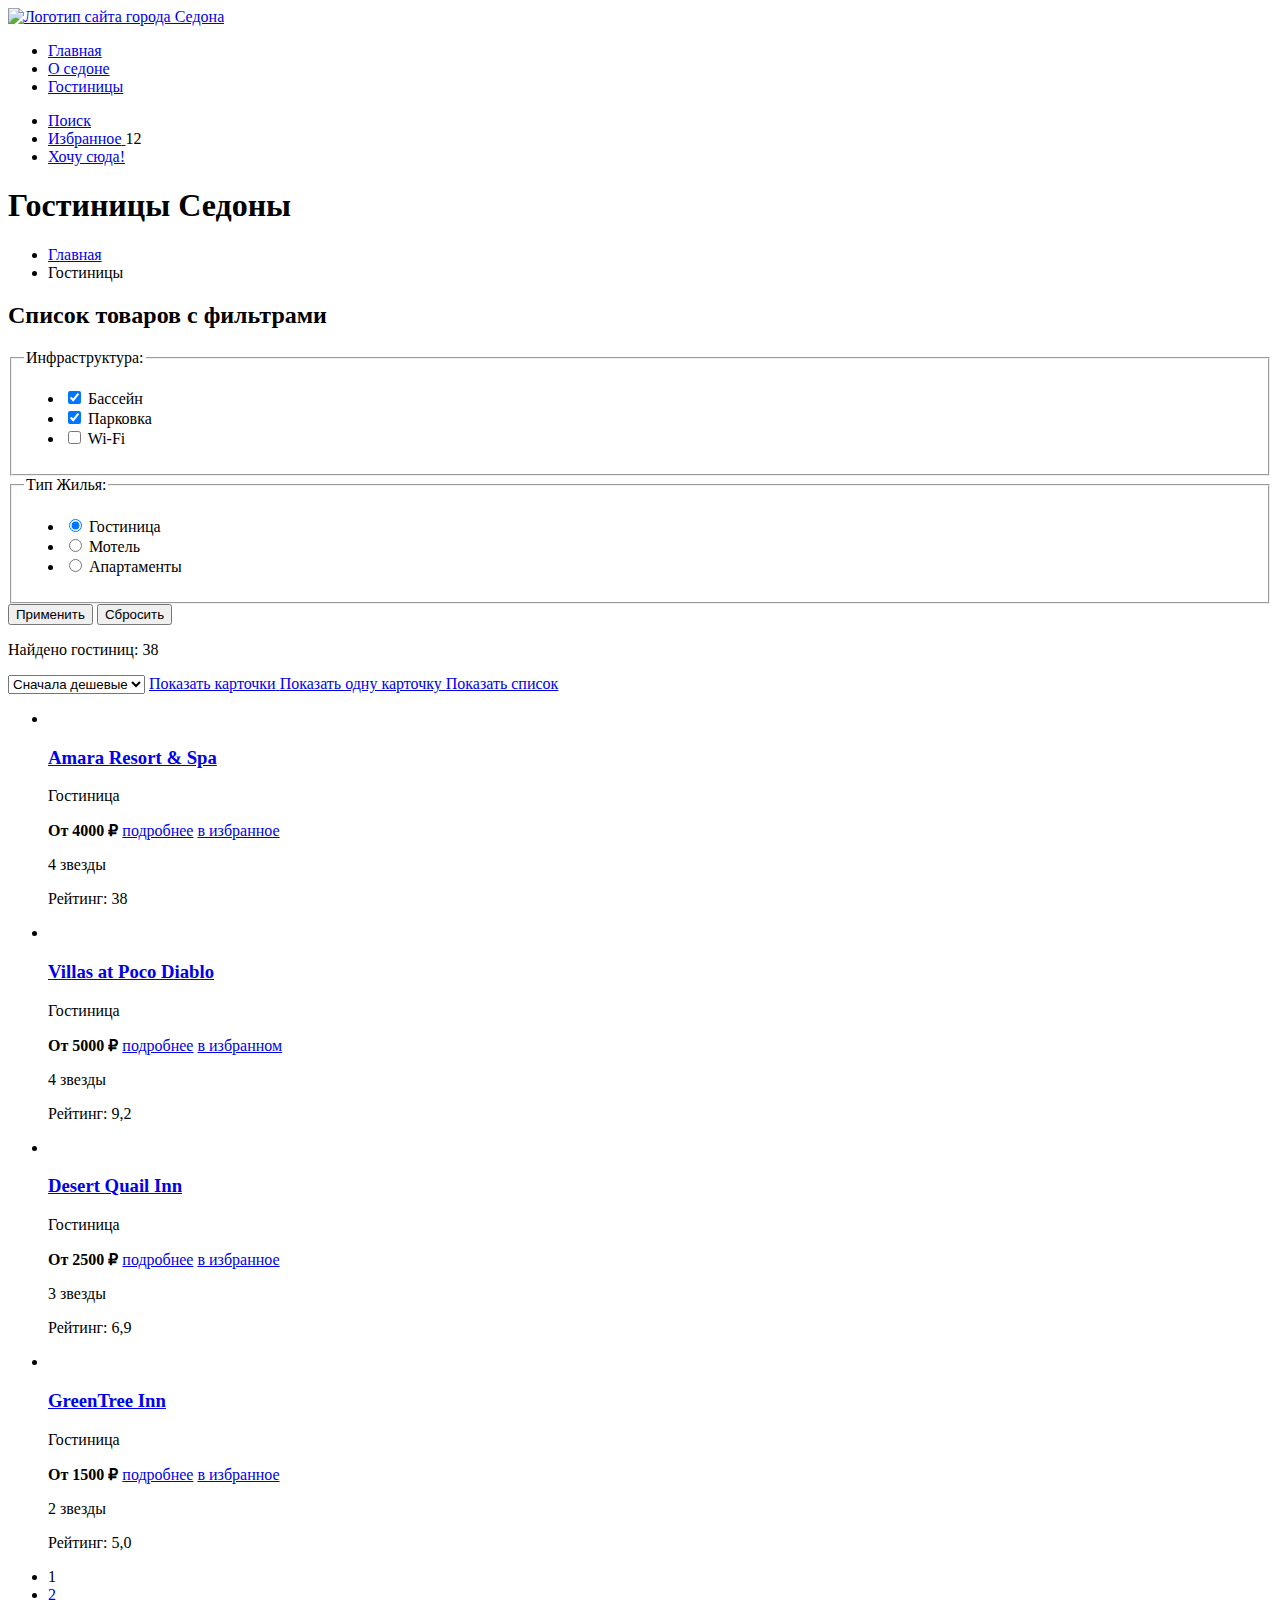
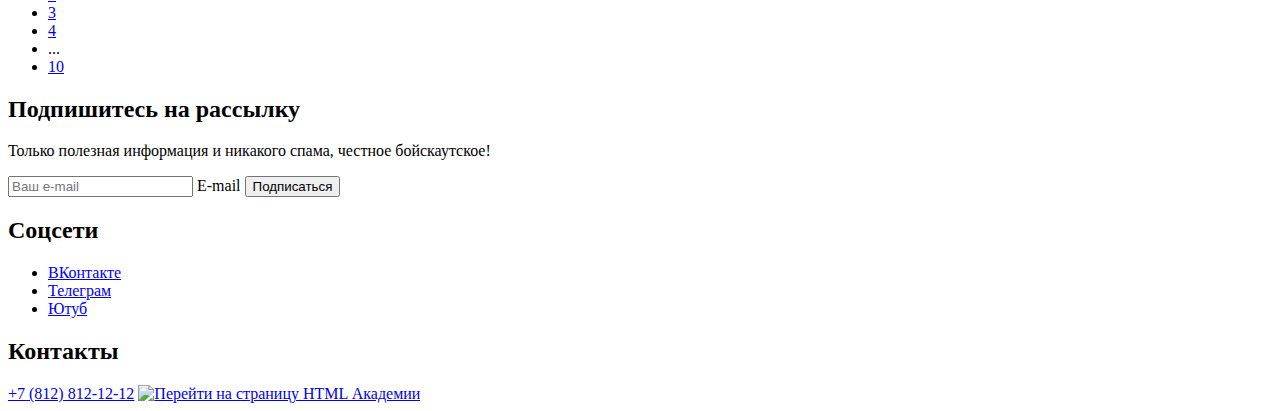
==== catalog.html @ 1c3a068d "Merge pull request #2 from MarinaOsmanova/master" ====
<!DOCTYPE html>
<html lang="en">

  <head>
    <meta charset="UTF-8">
    <meta http-equiv="X-UA-Compatible" content="IE=edge">
    <meta name="viewport" content="width=device-width, initial-scale=1.0">
    <title>Гостиницы Седоны</title>
  </head>

  <body>
    <header class="page-header">
      <nav class="navigation">
        <a class="logo" href="index.html">
          <img class="logo-img" src="" alt="Логотип сайта города Седона">
        </a>
        <ul class="navigation-list">
          <li class="navigation-item">
            <a class="navigation-link" href="index.html">Главная</a>
          </li>
          <li class="navigation-item">
            <a class="navigation-link" href="#">О седоне</a>
          </li>
          <li class="navigation-item">
            <a class="navigation-link navigation-link-current" href="catalog.html">Гостиницы</a>
          </li>
        </ul>
        <ul class="navigation-list navigation-user">
          <li class="navigation-item">
            <a class="navigation-link" href="#">
              <span class="visually-hidden">Поиск</span>
            </a>
          </li>
          <li class="navigation-item">
            <a class="navigation-link" href="#">
              <span class="visually-hidden">Избранное</span>
            </a>
            <span class="counter">12</span>
          </li>
          <li class="navigation-item">
            <a class="button navigation-button" href="#">
              <span class="visually-hidden">Хочу сюда!</span>
            </a>
          </li>
        </ul>
      </nav>
    </header>

    <main class="main-inner">
      <header class="inner-header">
        <h1 class="inner-header-title">Гостиницы Седоны</h1>
        <ul class="breadcrumbs">
          <li class="breadcrumbs-item">
            <a class="breadcrumbs-link" href="index.html">
              <span class="visually-hidden">Главная</span>
            </a>
          </li>
          <li class="breadcrumbs-item">
            <a class="breadcrumbs-link">Гостиницы</a>
          </li>
        </ul>
      </header>

      <section class="catalog-products">
        <h2 class="visully-hidden">Список товаров с фильтрами</h2>
        <form class="catalog-filter" action="https://echo.htmlacademy.ru/" method="get">

          <fieldset class="catalog-filter-group">
            <legend class="catalog-filter-title">Инфраструктура:</legend>
            <ul class="catalog-filter-list">
              <li class="catalog-filter-item">
                <label class="control">
                  <input class="control-input" type="checkbox" name="swimming-pool" checked>
                  Бассейн
                </label>
              </li>
              <li class="catalog-filter-item">
                <label class="control">
                  <input class="control-input" type="checkbox" name="parking" checked>
                  Парковка
                </label>
              </li>
              <li class="catalog-filter-item">
                <label class="control">
                  <input class="control-input" type="checkbox" name="wi-fi">
                  Wi-Fi
                </label>
              </li>
            </ul>
          </fieldset>

          <fieldset class="catalog-filter-group">
            <legend class="catalog-filter-title">Тип Жилья:</legend>
            <ul class="catalog-filter-list">
              <li class="catalog-filter-item">
                <label class="control">
                  <input class="control-input" type="radio" name="product-group" value="hotel" checked>
                  Гостиница
                </label>
              </li>
              <li class="catalog-filter-item">
                <label class="control">
                  <input class="control-input" type="radio" name="product-group" value="motel">
                  Мотель
                </label>
              </li>
              <li class="catalog-filter-item">
                <label class="control">
                  <input class="control-input" type="radio" name="product-group" value="apartments">
                  Апартаменты
                </label>
              </li>
            </ul>
          </fieldset>

          <button class="button" type="submit">Применить</button>
          <button class="button button-reset" type="reset">Сбросить</button>
        </form>
        <p class="catalog-filter-text">Найдено гостиниц: <span>38</span></p>
        <select class="select-control" aria-label="Сортировка">
          <option value="cheap">Сначала дешевые</option>
        </select>
        <a class="button" href="#">
          <span class="visually-hidden">Показать карточки</span>
        </a>
        <a class="button" href="#">
          <span class="visually-hidden">Показать одну карточку</span>
        </a>
        <a class="button" href="#">
          <span class="visually-hidden">Показать список</span>
        </a>

        <ul class="product-list">
        <li class="product-card">
          <a class="product-card-link" href="product.html">
            <img class="product-card-image" src="" alt="">
            <h3 class="product-card-title">Amara Resort & Spa</h3>
          </a>
          <p class="product-card-text">Гостиница</p>
          <b class="product-card-price">От 4000 ₽</b>
          <a class="product-card-button button" href="#">подробнее</a>
          <a class="product-card-button button" href="#">в избранное</a>
          <p class="product-stars product-stars-four"><span class="visually-hidden">4 звезды</span></p>
          <p class="product-card-rating">Рейтинг: <span>38</span></p>
        </li>

        <li class="product-card">
          <a class="product-card-link" href="product.html">
            <img class="product-card-image" src="" alt="">
            <h3 class="product-card-title">Villas at Poco Diablo</h3>
          </a>
          <p class="product-card-text">Гостиница</p>
          <b class="product-card-price">От 5000 ₽</b>
          <a class="product-card-button button" href="#">подробнее</a>
          <a class="product-card-button product-card-button-current button" href="#">в избранном</a>
          <p class="product-stars product-stars-four"><span class="visually-hidden">4 звезды</span></p>
          <p class="product-card-rating">Рейтинг: <span>9,2</span></p>
        </li>

        <li class="product-card">
          <a class="product-card-link" href="product.html">
            <img class="product-card-image" src="" alt="">
            <h3 class="product-card-title">Desert Quail Inn</h3>
          </a>
          <p class="product-card-text">Гостиница</p>
          <b class="product-card-price">От 2500 ₽</b>
          <a class="product-card-button button" href="#">подробнее</a>
          <a class="product-card-button button" href="#">в избранное</a>
          <p class="product-stars product-stars-three"><span class="visually-hidden">3 звезды</span></p>
          <p class="product-card-rating">Рейтинг: <span>6,9</span></p>
        </li>

        <li class="product-card">
          <a class="product-card-link" href="product.html">
            <img class="product-card-image" src="" alt="">
            <h3 class="product-card-title">GreenTree Inn</h3>
          </a>
          <p class="product-card-text">Гостиница</p>
          <b class="product-card-price">От 1500 ₽</b>
          <a class="product-card-button button" href="#">подробнее</a>
          <a class="product-card-button button" href="#">в избранное</a>
          <p class="product-stars product-stars-two"><span class="visually-hidden">2 звезды</span></p>
          <p class="product-card-rating">Рейтинг: <span>5,0</span></p>
        </li>
      </ul>

      <ul class="pagination">
        </li>
        <li class="pagination-item">
          <a class="pagination-link pagination-current">1</a>
        </li>
        <li class="pagination-item">
          <a class="pagination-link" href="#">2</a>
        </li>
        <li class="pagination-item">
          <a class="pagination-link" href="#">3</a>
        </li>
        <li class="pagination-item">
          <a class="pagination-link" href="#">4</a>
        </li>
        <li class="pagination-item">
          <span>...</span>
        <li class="pagination-item">
          <a class="pagination-link" href="#">10</a>
        </li>
      </ul>
      </section>
    </main>

    <footer class="page-footer">
      <section class="subscribe">
        <h2 class="subscribe-title">
          Подпишитесь на рассылку
        </h2>
        <p class="subscribe-description">
          Только полезная информация и никакого спама, честное бойскаутское!
        </p>
        <form class="subscribe-form" action="https://echo.htmlacademy.ru/" method="post">
          <label class="visually-hidden">
          <input type="email" name="newsletter-email" placeholder="Ваш e-mail">
          E-mail
        </label>
          <button type="submit">Подписаться</button>
        </form>
      </section>
      <section class="footer-social">
        <h2 class="visually-hidden">Соцсети</h2>
        <ul class="footer-social-list">
          <li class="footer-social-item">
            <a class="footer-social-link" href="https://vk.com/htmlacademy">
              <span class="visually-hidden">ВКонтакте</span>
            </a>
          <li class="footer-social-item">
            <a class="footer-social-link" href="https://t.me/htmlacademy">
              <span class="visually-hidden">Телеграм</span>
            </a>
          <li class="footer-social-item">
            <a class="footer-social-link" href="https://www.youtube.com/user/htmlacademyru">
              <span class="visually-hidden">Ютуб</span>
            </a>
          </li>
        </ul>
      </section>
      <section class="footer-contacts">
        <h2 class="visually-hidden">Контакты</h2>
        <a class="contacts-phone" href="tel:+78128121212">+7 (812) 812-12-12</a>
        <a class="htmlacademy-link" href="https://htmlacademy.ru/">
          <img class="htmlacademy-logo" src="" alt="Перейти на страницу HTML Академии">
        </a>
      </section>
    </footer>


  </body>

</html>
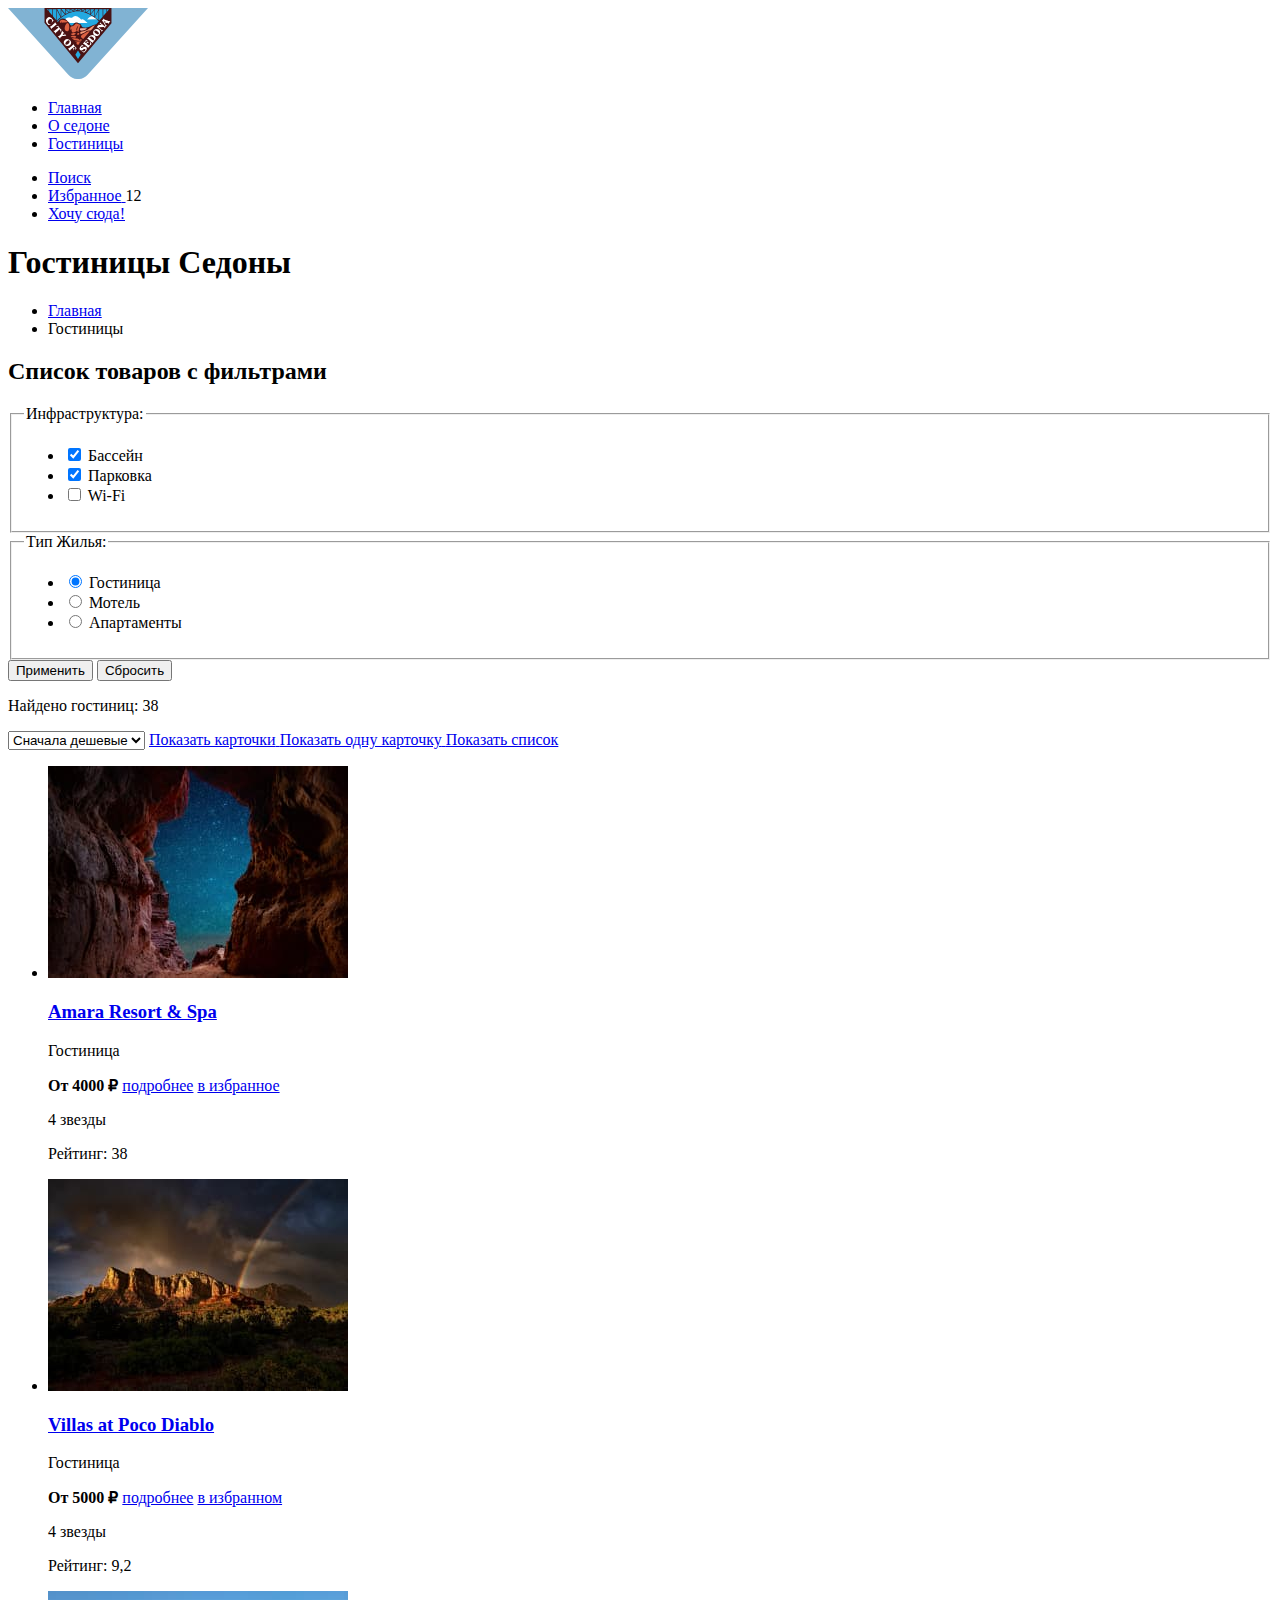
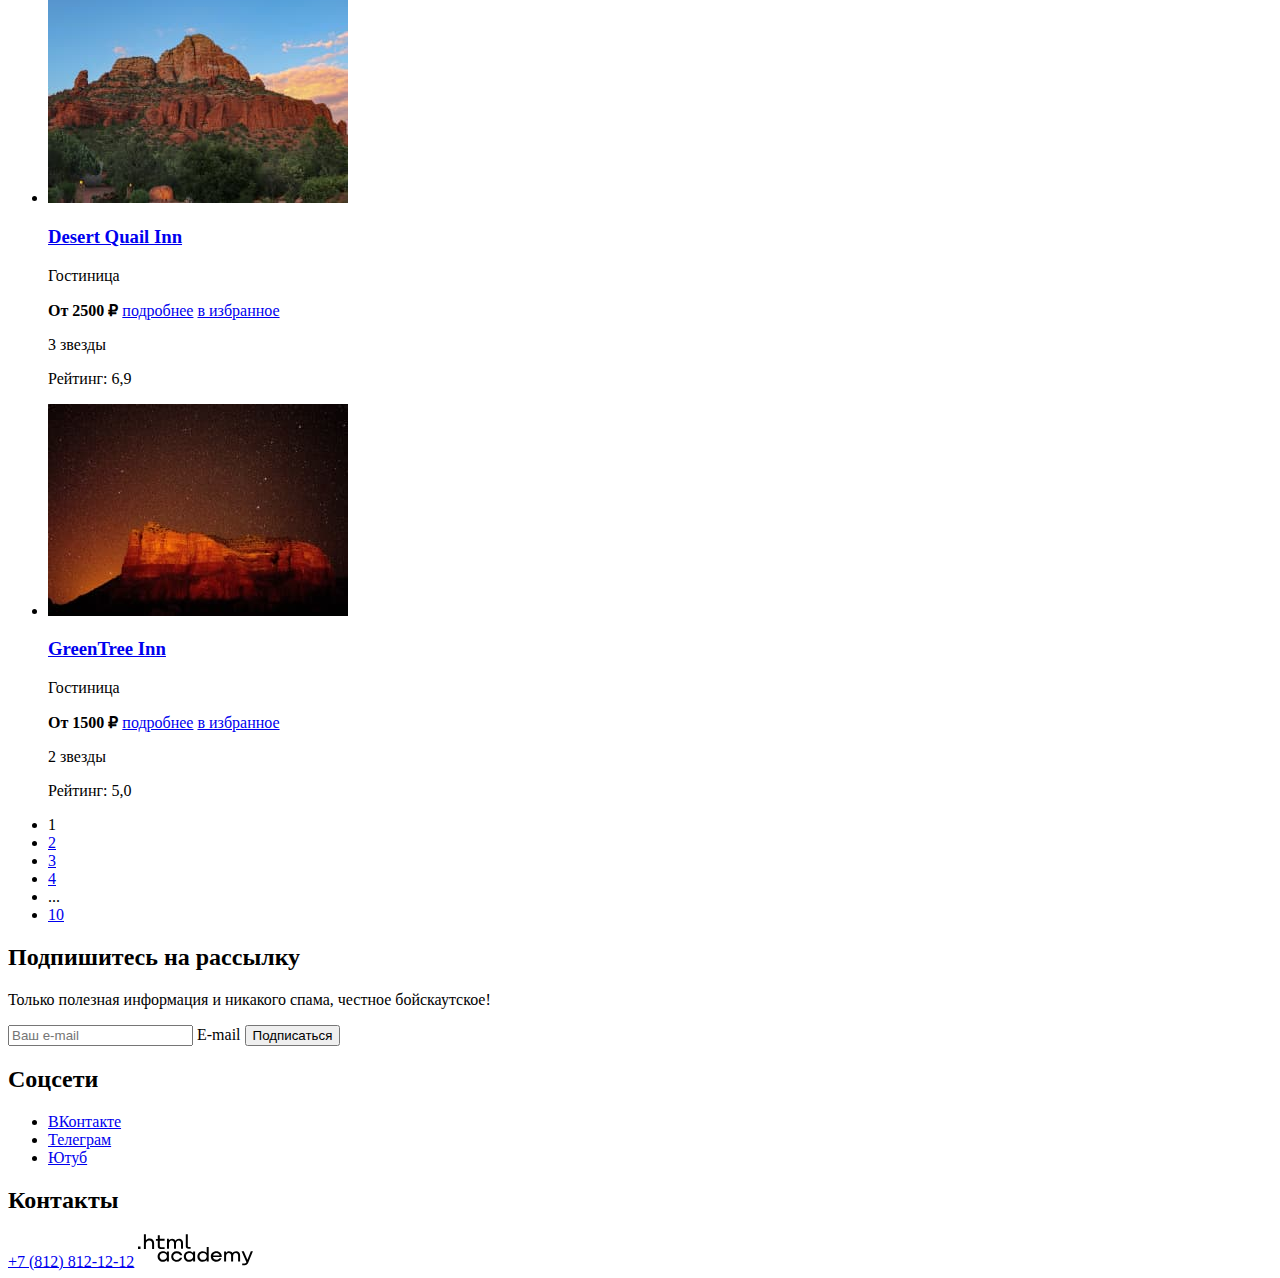
==== commit 8cc16da0: "Добавила графику" ====
--- a/catalog.html
+++ b/catalog.html
@@ -12,7 +12,7 @@
     <header class="page-header">
       <nav class="navigation">
         <a class="logo" href="index.html">
-          <img class="logo-img" src="" alt="Логотип сайта города Седона">
+          <img class="logo-img" src="images/logo/logo.svg" width="140" height="70.5" alt="Логотип сайта города Седона">
         </a>
         <ul class="navigation-list">
           <li class="navigation-item">
@@ -133,7 +133,7 @@
         <ul class="product-list">
         <li class="product-card">
           <a class="product-card-link" href="product.html">
-            <img class="product-card-image" src="" alt="">
+            <img class="product-card-image" src="images/hotel/hotel-1.jpg" width="300" height="212" alt="Вид из пещеры на звёздное небо">
             <h3 class="product-card-title">Amara Resort & Spa</h3>
           </a>
           <p class="product-card-text">Гостиница</p>
@@ -146,7 +146,7 @@
 
         <li class="product-card">
           <a class="product-card-link" href="product.html">
-            <img class="product-card-image" src="" alt="">
+            <img class="product-card-image" src="images/hotel/hotel-2.jpg" width="300" height="212" alt="Радуга касается вершины скалы дьявола">
             <h3 class="product-card-title">Villas at Poco Diablo</h3>
           </a>
           <p class="product-card-text">Гостиница</p>
@@ -159,7 +159,7 @@
 
         <li class="product-card">
           <a class="product-card-link" href="product.html">
-            <img class="product-card-image" src="" alt="">
+            <img class="product-card-image" src="images/hotel/hotel-3.jpg" width="300" height="212" alt="Вид скалы на фоне зведного неба">
             <h3 class="product-card-title">Desert Quail Inn</h3>
           </a>
           <p class="product-card-text">Гостиница</p>
@@ -172,7 +172,7 @@
 
         <li class="product-card">
           <a class="product-card-link" href="product.html">
-            <img class="product-card-image" src="" alt="">
+            <img class="product-card-image" src="images/hotel/hotel-4.jpg" width="300" height="212" alt="Скала утопает в зелени лесов">
             <h3 class="product-card-title">GreenTree Inn</h3>
           </a>
           <p class="product-card-text">Гостиница</p>
@@ -245,7 +245,7 @@
         <h2 class="visually-hidden">Контакты</h2>
         <a class="contacts-phone" href="tel:+78128121212">+7 (812) 812-12-12</a>
         <a class="htmlacademy-link" href="https://htmlacademy.ru/">
-          <img class="htmlacademy-logo" src="" alt="Перейти на страницу HTML Академии">
+          <img class="htmlacademy-logo" src="images/logo/logo-html-academy.svg" width="114.9" height="32.9" alt="Перейти на страницу HTML Академии">
         </a>
       </section>
     </footer>
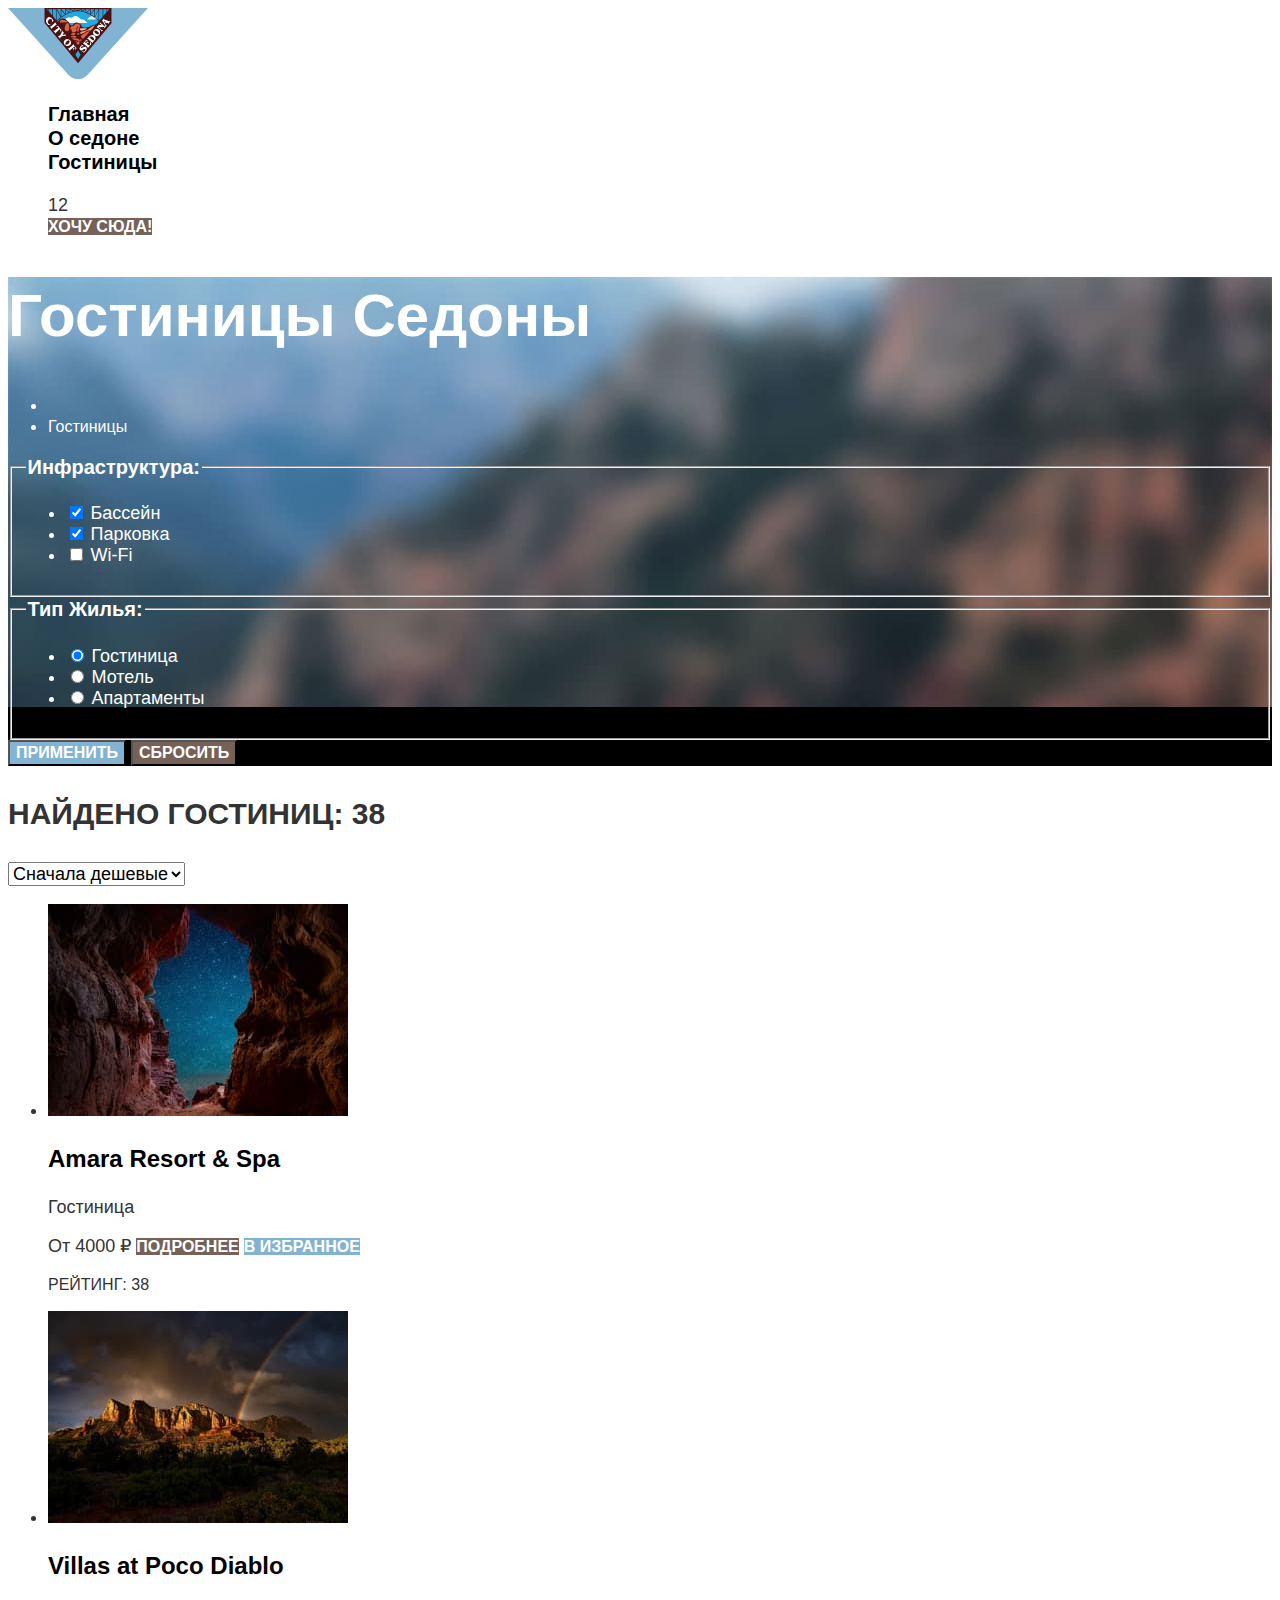
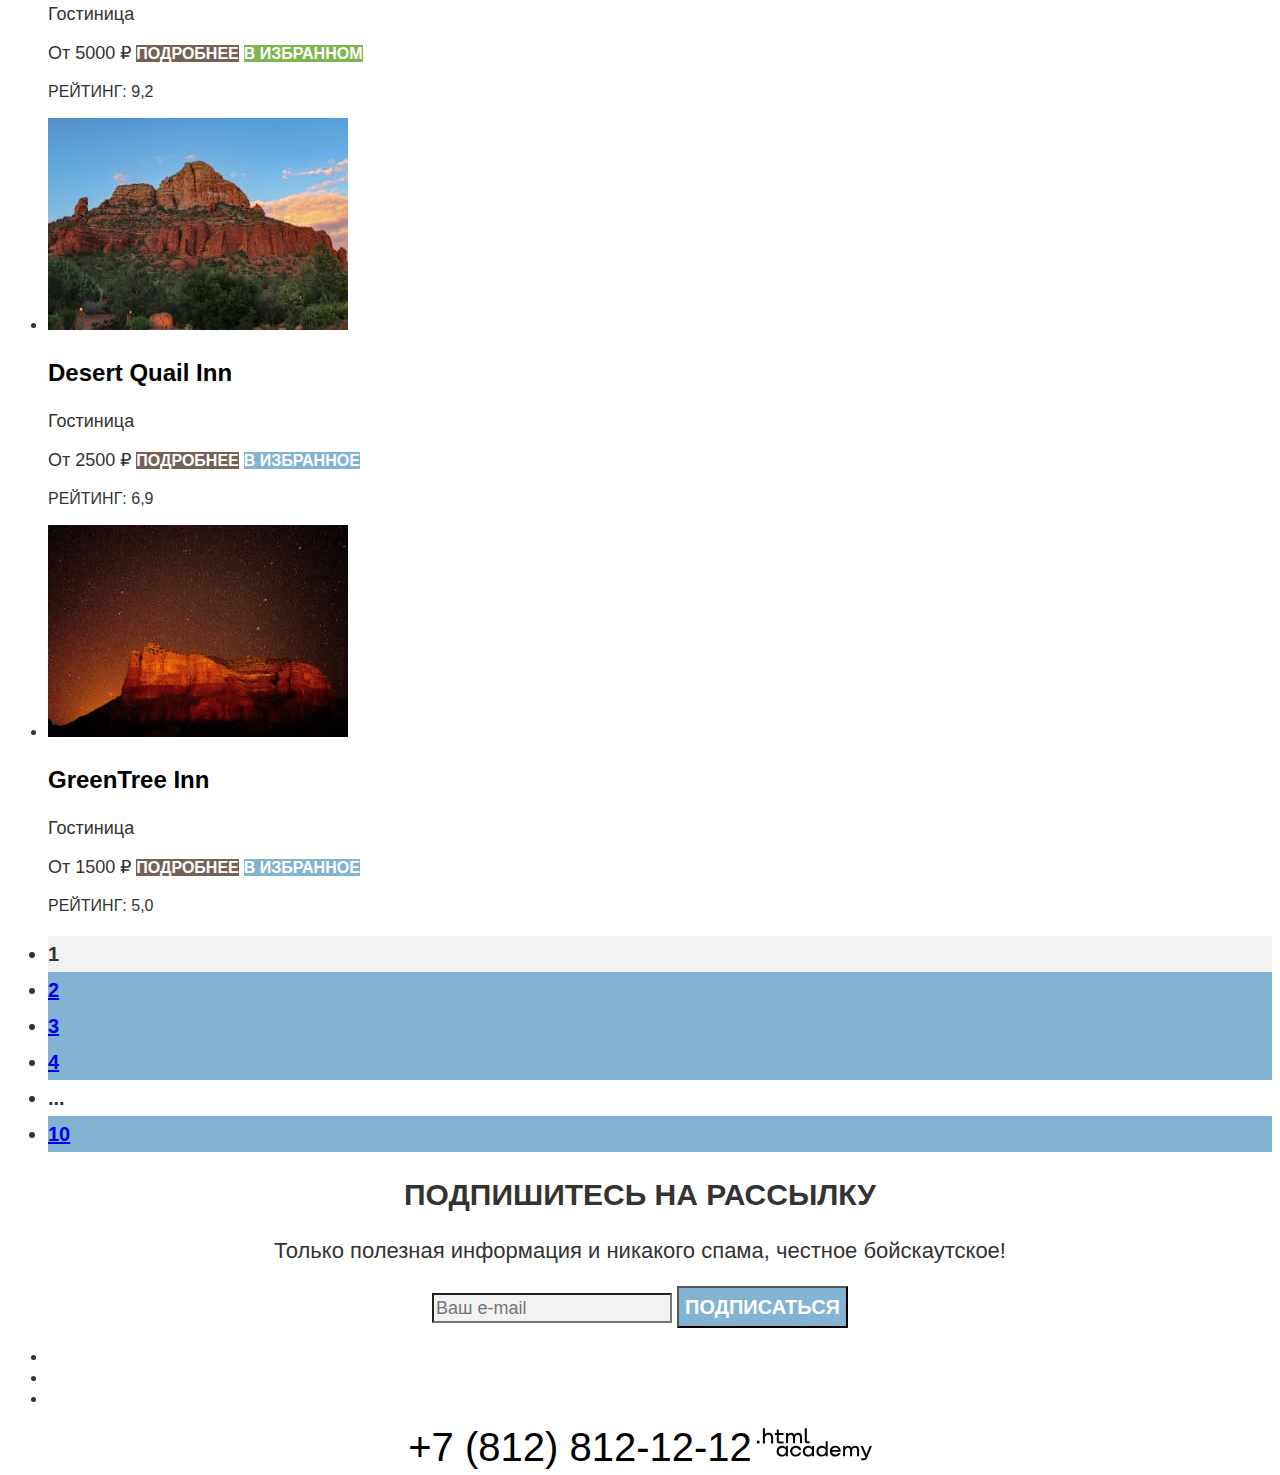
==== commit a769b781: "Merge pull request #3 from MarinaOsmanova/master" ====
--- a/catalog.html
+++ b/catalog.html
@@ -6,6 +6,7 @@
     <meta http-equiv="X-UA-Compatible" content="IE=edge">
     <meta name="viewport" content="width=device-width, initial-scale=1.0">
     <title>Гостиницы Седоны</title>
+    <link rel="stylesheet" href=".vscode/styles/styles.css">
   </head>
 
   <body>
@@ -39,7 +40,7 @@
           </li>
           <li class="navigation-item">
             <a class="button navigation-button" href="#">
-              <span class="visually-hidden">Хочу сюда!</span>
+              <span>Хочу сюда!</span>
             </a>
           </li>
         </ul>
@@ -47,6 +48,7 @@
     </header>
 
     <main class="main-inner">
+      <div class="inner-wrap">
       <header class="inner-header">
         <h1 class="inner-header-title">Гостиницы Седоны</h1>
         <ul class="breadcrumbs">
@@ -62,7 +64,7 @@
       </header>
 
       <section class="catalog-products">
-        <h2 class="visully-hidden">Список товаров с фильтрами</h2>
+        <h2 class="visually-hidden">Список товаров с фильтрами</h2>
         <form class="catalog-filter" action="https://echo.htmlacademy.ru/" method="get">
 
           <fieldset class="catalog-filter-group">
@@ -113,9 +115,11 @@
             </ul>
           </fieldset>
 
-          <button class="button" type="submit">Применить</button>
+          <button class="button button-apply" type="submit">Применить</button>
           <button class="button button-reset" type="reset">Сбросить</button>
         </form>
+      </div>
+
         <p class="catalog-filter-text">Найдено гостиниц: <span>38</span></p>
         <select class="select-control" aria-label="Сортировка">
           <option value="cheap">Сначала дешевые</option>
@@ -138,8 +142,8 @@
           </a>
           <p class="product-card-text">Гостиница</p>
           <b class="product-card-price">От 4000 ₽</b>
-          <a class="product-card-button button" href="#">подробнее</a>
-          <a class="product-card-button button" href="#">в избранное</a>
+          <a class="button" href="#">подробнее</a>
+          <a class="button product-card-button" href="#">в избранное</a>
           <p class="product-stars product-stars-four"><span class="visually-hidden">4 звезды</span></p>
           <p class="product-card-rating">Рейтинг: <span>38</span></p>
         </li>
@@ -151,8 +155,8 @@
           </a>
           <p class="product-card-text">Гостиница</p>
           <b class="product-card-price">От 5000 ₽</b>
-          <a class="product-card-button button" href="#">подробнее</a>
-          <a class="product-card-button product-card-button-current button" href="#">в избранном</a>
+          <a class="button" href="#">подробнее</a>
+          <a class="button product-card-button product-card-button-current" href="#">в избранном</a>
           <p class="product-stars product-stars-four"><span class="visually-hidden">4 звезды</span></p>
           <p class="product-card-rating">Рейтинг: <span>9,2</span></p>
         </li>
@@ -164,8 +168,8 @@
           </a>
           <p class="product-card-text">Гостиница</p>
           <b class="product-card-price">От 2500 ₽</b>
-          <a class="product-card-button button" href="#">подробнее</a>
-          <a class="product-card-button button" href="#">в избранное</a>
+          <a class="button" href="#">подробнее</a>
+          <a class="button product-card-button" href="#">в избранное</a>
           <p class="product-stars product-stars-three"><span class="visually-hidden">3 звезды</span></p>
           <p class="product-card-rating">Рейтинг: <span>6,9</span></p>
         </li>
@@ -177,8 +181,8 @@
           </a>
           <p class="product-card-text">Гостиница</p>
           <b class="product-card-price">От 1500 ₽</b>
-          <a class="product-card-button button" href="#">подробнее</a>
-          <a class="product-card-button button" href="#">в избранное</a>
+          <a class="button" href="#">подробнее</a>
+          <a class="button product-card-button" href="#">в избранное</a>
           <p class="product-stars product-stars-two"><span class="visually-hidden">2 звезды</span></p>
           <p class="product-card-rating">Рейтинг: <span>5,0</span></p>
         </li>
@@ -186,8 +190,8 @@
 
       <ul class="pagination">
         </li>
-        <li class="pagination-item">
-          <a class="pagination-link pagination-current">1</a>
+        <li class="pagination-item pagination-current">
+          <a class="pagination-link">1</a>
         </li>
         <li class="pagination-item">
           <a class="pagination-link" href="#">2</a>
@@ -198,7 +202,7 @@
         <li class="pagination-item">
           <a class="pagination-link" href="#">4</a>
         </li>
-        <li class="pagination-item">
+        <li class="pagination-item pagination-current-next">
           <span>...</span>
         <li class="pagination-item">
           <a class="pagination-link" href="#">10</a>
@@ -216,11 +220,11 @@
           Только полезная информация и никакого спама, честное бойскаутское!
         </p>
         <form class="subscribe-form" action="https://echo.htmlacademy.ru/" method="post">
-          <label class="visually-hidden">
-          <input type="email" name="newsletter-email" placeholder="Ваш e-mail">
-          E-mail
-        </label>
-          <button type="submit">Подписаться</button>
+          <label>
+            <input class="subscribe-field subscribe-field-footer" type="email" name="newsletter-email" placeholder="Ваш e-mail">
+            <span class="visually-hidden">E-mail</span>
+          </label>
+          <button class="button button-submit" type="submit">Подписаться</button>
         </form>
       </section>
       <section class="footer-social">
--- a/.vscode/styles/styles.css
+++ b/.vscode/styles/styles.css
@@ -0,0 +1,265 @@
+@font-face {
+  font-family: "PT Sans";
+  src: url("../fonts/ptsans-400.woff2") format ("woff2");
+  font-style: normal;
+  font-weight: 400;
+  font-display: swap;
+}
+
+@font-face {
+  font-family: "PT Sans";
+  src: url("../fonts/ptsans-700.woff2") format ("woff2");
+  font-style: normal;
+  font-weight: 700;
+  font-display: swap;
+}
+
+body {
+  font-family: "PT Sans", sans-serif;
+  font-size: 18px;
+  line-height: 21px;
+  background-color: #ffff;
+  color: #333333;
+}
+
+.visually-hidden {
+  position: absolute;
+  clip: rect(0 0 0 0);
+  width: 1px;
+  height: 1px;
+  margin: -1px;
+}
+
+.navigation-item {
+  list-style-type: none;
+}
+
+.navigation-link {
+font-size: 20px;
+line-height: 24px;
+font-weight: 700;
+text-decoration: none;
+text-align: center;
+color: #000000;
+}
+
+.button {
+  font-size: 16px;
+  line-height: 20px;
+  font-weight: 700;
+  color: #ffffff;
+  background: #756157;
+  text-transform: uppercase;
+  text-decoration: none;
+  text-align: center;
+}
+.main-index {
+  text-align: center;
+}
+
+.intro {
+  color: #000000;
+  background-color: #ffffff;
+  background-image: url("../../images/background/index-background.jpg");
+  background-repeat: no-repeat;
+  background-size: 100% auto;
+}
+
+.main-index-title {
+  font-size: 30px;
+  line-height: 36px;
+  font-weight: 700;
+}
+
+.main-index-text {
+  font-size: 22px;
+  line-height: 26px;
+}
+
+.advantages-item {
+  list-style-type: none;
+}
+
+.advantages-item-blue {
+  background-color: #82B3D3;
+  color: #ffffff;
+}
+
+.advantages-title {
+  font-size: 24px;
+  line-height: 28px;
+  text-transform: uppercase;
+}
+
+.advantages-item-light-gray {
+  background-color: rgba(131, 179, 211, 0.12);
+}
+
+.advantages-item-gray {
+  background-color: rgba(131, 179, 211, 0.2);
+}
+
+.hotel-search-title {
+  font-size: 30px;
+  line-height: 36px;
+  font-weight: 700;
+  text-transform: uppercase;
+}
+
+.hotel-search-description {
+  font-size: 22px;
+  line-height: 26px;
+}
+
+.hotel-search-button {
+  font-size: 20px;
+  line-height: 36px;
+}
+
+.page-footer {
+  text-align: center;
+}
+
+.subscribe-index {
+  color: #ffffff;
+  background-color: #000000;
+  background-image: url("../../images/background/bg-subscription.jpg");
+  background-repeat: no-repeat;
+  background-size: 100% auto;
+}
+
+.subscribe-title {
+  font-size: 30px;
+  line-height: 36px;
+  font-weight: 700;
+  text-transform: uppercase;
+}
+
+.subscribe-description {
+  font-size: 22px;
+  line-height: 26px;
+}
+
+.subscribe-field {
+  font-size: 18px;
+  line-height: 24px;
+  color: #000000;
+}
+
+.button-submit {
+  font-size: 20px;
+  line-height: 36px;
+  font-weight: 700;
+  color: #ffffff;
+  background-color: #82B3D3;
+}
+
+.contacts-phone {
+  font-size: 40px;
+  line-height: 40px;
+  color: #000000;
+  text-decoration: none;
+}
+
+.inner-wrap {
+  color:#ffffff;
+  background-color: #000000;
+  background-image: url(../../images/background/catalog-bg.jpg);
+  background-repeat: no-repeat;
+  background-size: 100% auto;
+}
+
+.inner-header-title {
+  font-size: 60px;
+  line-height: 78px;
+  font-weight: 700;
+}
+
+.breadcrumbs-link {
+  font-size: 16px;
+  line-height: 21px;
+}
+
+.catalog-filter-title {
+  font-size: 20px;
+  line-height: 24px;
+  font-weight: 700;
+}
+
+.control-input {
+  font-size: 18px;
+  line-height: 23px;
+}
+
+.button-apply {
+  background-color: #82B3D3;
+}
+
+.catalog-filter-text {
+  font-size: 30px;
+  line-height: 36px;
+  font-weight: 700;
+  text-transform: uppercase;
+}
+
+.select-control {
+  font-size: 18px;
+  line-height: 21px;
+}
+
+.product-card-link {
+  text-decoration: none;
+}
+
+.product-card-title {
+  font-size: 24px;
+  line-height: 28px;
+  font-weight: 700;
+  color: #000000;
+}
+
+.product-card-text {
+  font-size: 18px;
+  line-height: 21px;
+}
+
+.product-card-price {
+  font-size: 18px;
+  line-height: 21px;
+  font-weight: 400;
+}
+
+.product-card-button {
+  background-color: #82B3D3;
+}
+
+.product-card-button-current {
+  background-color: #7DB54F;
+}
+
+.product-card-rating {
+  font-size: 16px;
+  line-height: 20px;
+  text-transform: uppercase;
+}
+
+.pagination {
+  font-size: 20px;
+  line-height: 36px;
+  font-weight: 700;
+}
+.pagination-item {
+  background-color: #82B3D3;
+}
+
+.pagination-current {
+  background-color: #F2F2F2;
+}
+
+.pagination-current-next {
+  background-color: #ffffff;
+}
+
+.subscribe-field-footer {
+  background-color: #F2F2F2;
+}
